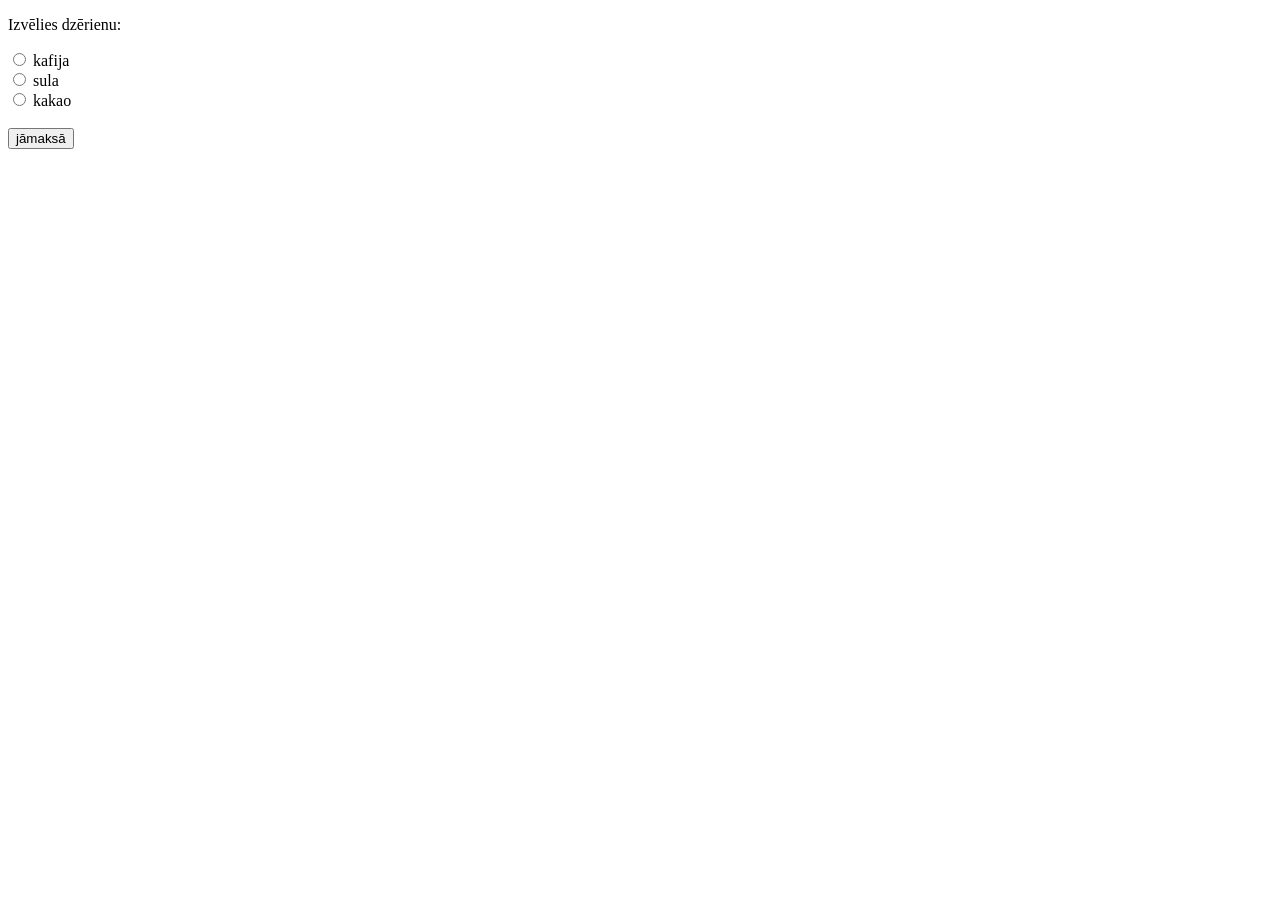
==== dzer.html @ 78033e29 "Merge origin/master" ====
<!DOCTYPE html>
<html>
<body>
<script>
function maksa(){
    let dz = document.getElementsByName('drink');
    for(i = 0; i < dz.length; i++) {
       if(dz[i].checked)
            document.getElementById("cena").innerHTML = "Jāmaksā: " + dz[i].value + " €";
    }
}   
</script>
<p>Izvēlies dzērienu:</p>
<form>
  <input type="radio" id="kafija" name="drink" value="3.60">
  <label for="kafija">kafija</label><br>
  <input type="radio" id="sula" name="drink" value="2.50">
  <label for="sula">sula</label><br>
  <input type="radio" id="kakao" name="drink" value="3.20">
  <label for="kakao">kakao</label><br><br>
  <input type="button" id="poga" value="jāmaksā" onclick="maksa()">
  <span id="cena"></span>
</form> 
</body>
</html>
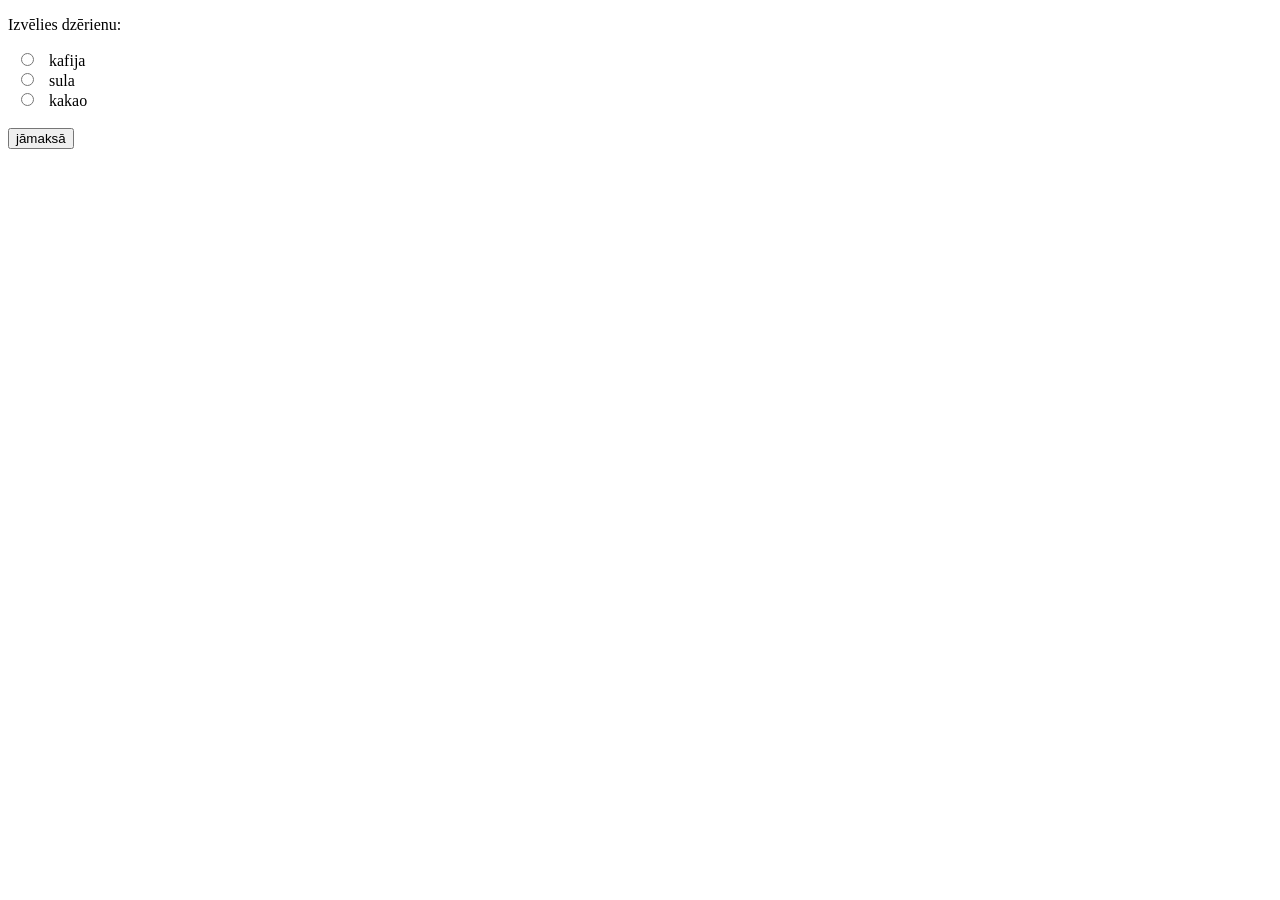
==== commit dfc63c1a: "Add files via upload" ====
--- a/dzer.html
+++ b/dzer.html
@@ -1,25 +1,25 @@
-<!DOCTYPE html>
-<html>
-<body>
-<script>
-function maksa(){
-    let dz = document.getElementsByName('drink');
-    for(i = 0; i < dz.length; i++) {
-       if(dz[i].checked)
-            document.getElementById("cena").innerHTML = "Jāmaksā: " + dz[i].value + " €";
-    }
-}   
-</script>
-<p>Izvēlies dzērienu:</p>
-<form>
-  <input type="radio" id="kafija" name="drink" value="3.60">
-  <label for="kafija">kafija</label><br>
-  <input type="radio" id="sula" name="drink" value="2.50">
-  <label for="sula">sula</label><br>
-  <input type="radio" id="kakao" name="drink" value="3.20">
-  <label for="kakao">kakao</label><br><br>
-  <input type="button" id="poga" value="jāmaksā" onclick="maksa()">
-  <span id="cena"></span>
-</form> 
-</body>
-</html>
+<!DOCTYPE html>
+<html>
+<body>
+<script>
+function maksa(){
+	let dz = document.getElementsByName('drink');
+    for(i = 0; i < dz.length; i++) {
+       if(dz[i].checked)
+      	document.getElementById("poga").value=dz[i].value;
+	}
+ }   
+</script>
+<p>Izvēlies dzērienu:</p>
+<form>
+  <input type="radio" id="kafija" name="drink" value="3.60">
+  <label for="kafija">kafija</label><br>
+  <input type="radio" id="sula" name="drink" value="2.50">
+  <label for="sula">sula</label><br>
+  <input type="radio" id="kakao" name="drink" value="3.20">
+  <label for="kakao">kakao</label><br><br>
+  <input type="button" id="poga" value="jāmaksā" onclick="maksa()">
+</form> 
+</body>
+</html>
+
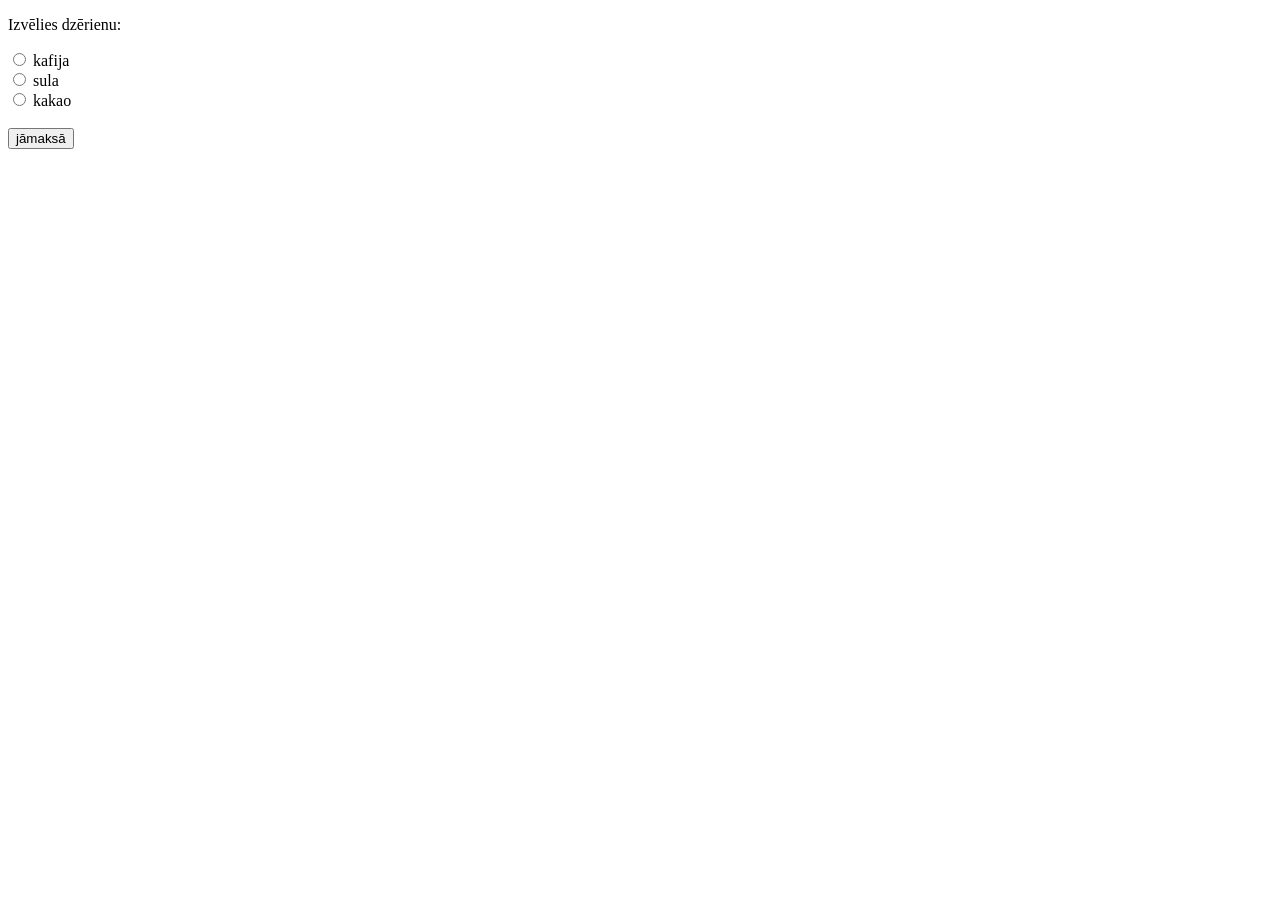
==== commit daa8ce60: "Update dzer.html" ====
--- a/dzer.html
+++ b/dzer.html
@@ -3,23 +3,25 @@
 <body>
 <script>
 function maksa(){
-	let dz = document.getElementsByName('drink');
-    for(i = 0; i < dz.length; i++) {
-       if(dz[i].checked)
-      	document.getElementById("poga").value=dz[i].value;
-	}
+    let dz = document.getElementsByName('drink');
+    for(let i = 0; i < dz.length; i++) {
+       if(dz[i].checked) {
+           document.getElementById("cenas_izvade").innerHTML = dz[i].value + " EUR";
+       }
+    }
  }   
 </script>
 <p>Izvēlies dzērienu:</p>
 <form>
-  <input type="radio" id="kafija" name="drink" value="3.60">
-  <label for="kafija">kafija</label><br>
-  <input type="radio" id="sula" name="drink" value="2.50">
-  <label for="sula">sula</label><br>
-  <input type="radio" id="kakao" name="drink" value="3.20">
-  <label for="kakao">kakao</label><br><br>
+  <input type="radio" id="kafija" name="drink" value="3.60">
+  <label for="kafija">kafija</label><br>
+  <input type="radio" id="sula" name="drink" value="2.50">
+  <label for="sula">sula</label><br>
+  <input type="radio" id="kakao" name="drink" value="3.20">
+  <label for="kakao">kakao</label><br><br>
+  
   <input type="button" id="poga" value="jāmaksā" onclick="maksa()">
+  <span id="cenas_izvade" style="margin-left: 10px; font-weight: bold;"></span>
 </form> 
 </body>
 </html>
-
